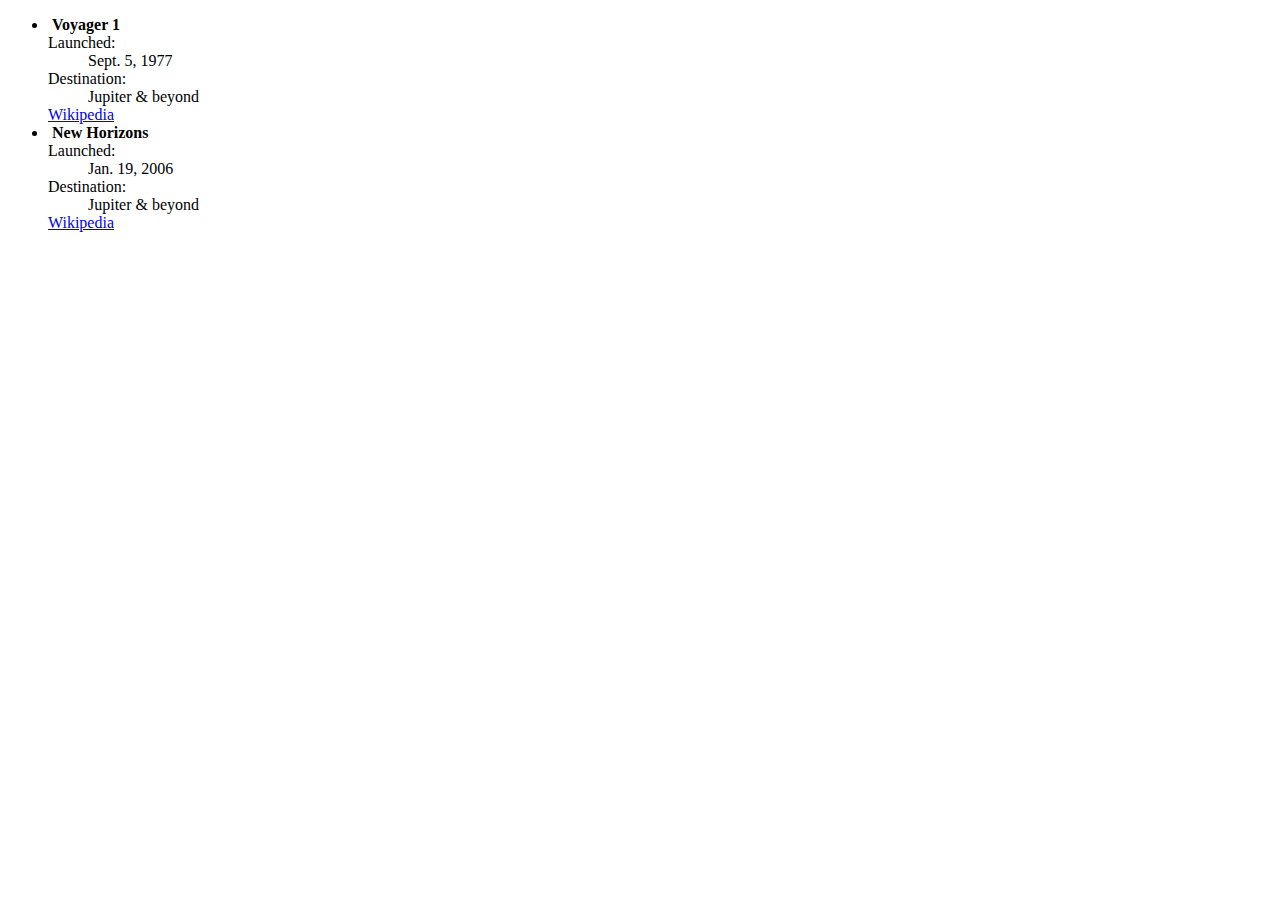
==== cards/index.html @ a4b7fe82 "make the buttons" ====
<!DOCTYPE html>
<html lang="en-ca">
<head>
  <meta charset="utf-8">
  <title></title>
  <meta name="viewport" content="width=device-width,initial-scale=1">
  <link href="css/main.css" rel="stylesheet">
</head>
<body>

  <ul class="cards">

    <li>
      <img src="https://placehold.it/32x32" alt="">
      <strong>Voyager 1</strong>
      <dl>
        <dt>Launched:</dt>
        <dd><time datetime="1977-09-05">Sept. 5, 1977</time></dd>
        <dt>Destination:</dt>
        <dd>Jupiter & beyond</dd>
      </dl>
      <div>
        <a href="https://en.wikipedia.org/wiki/Voyager_1">Wikipedia</a>
      </div>
    </li>

    <li>
      <img src="https://placehold.it/32x32" alt="">
      <strong>New Horizons</strong>
      <dl>
        <dt>Launched:</dt>
        <dd><time datetime="2006-01-19">Jan. 19, 2006</time></dd>
        <dt>Destination:</dt>
        <dd>Jupiter & beyond</dd>
      </dl>
      <div>
        <a href="https://en.wikipedia.org/wiki/Voyager_1">Wikipedia</a>
      </div>
    </li>

  </ul>

</body>
</html>
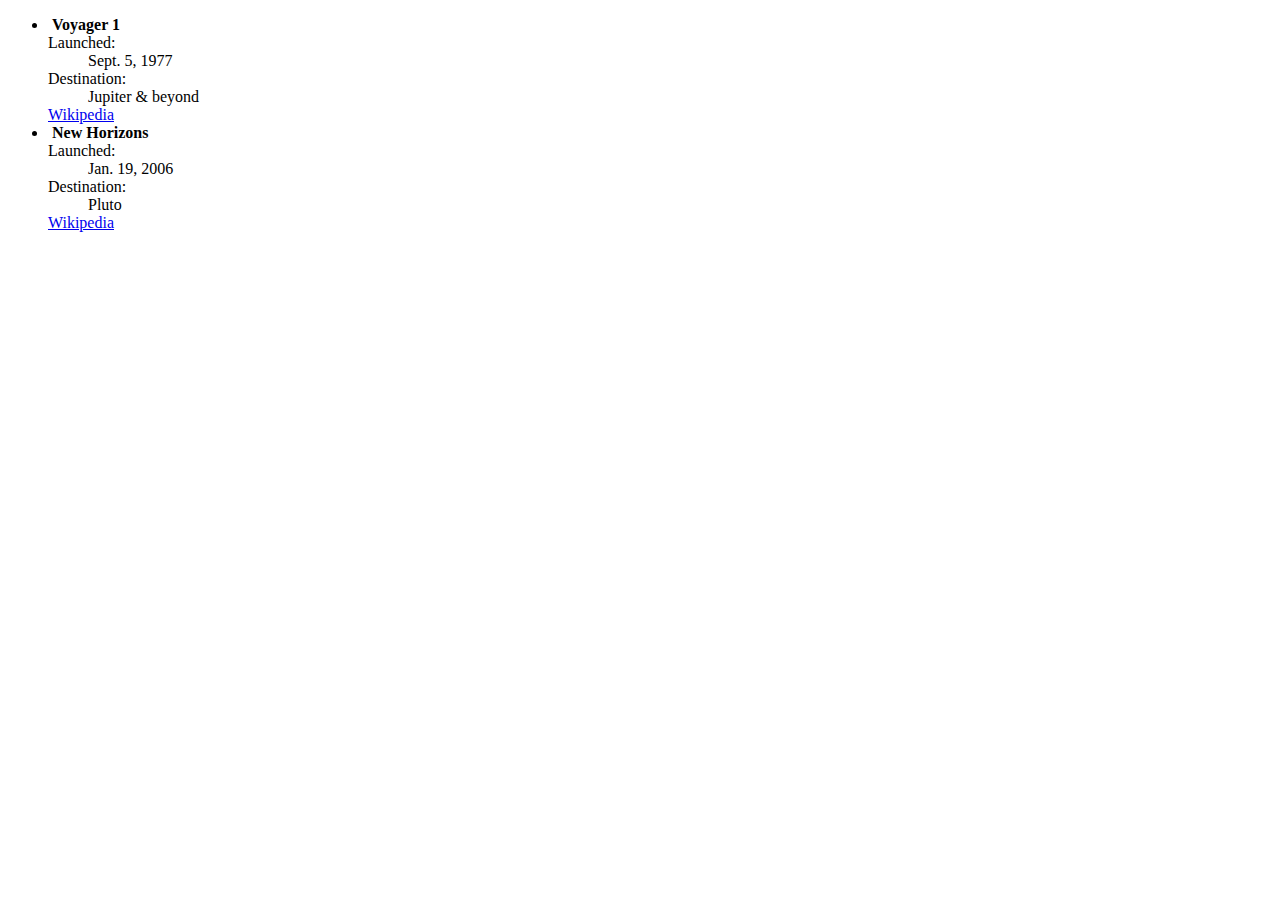
==== commit 848483d4: "make into buttons" ====
--- a/cards/index.html
+++ b/cards/index.html
@@ -31,10 +31,10 @@
         <dt>Launched:</dt>
         <dd><time datetime="2006-01-19">Jan. 19, 2006</time></dd>
         <dt>Destination:</dt>
-        <dd>Jupiter & beyond</dd>
+        <dd>Pluto</dd>
       </dl>
       <div>
-        <a href="https://en.wikipedia.org/wiki/Voyager_1">Wikipedia</a>
+        <a href="hhttps://en.wikipedia.org/wiki/New_Horizons">Wikipedia</a>
       </div>
     </li>
 
